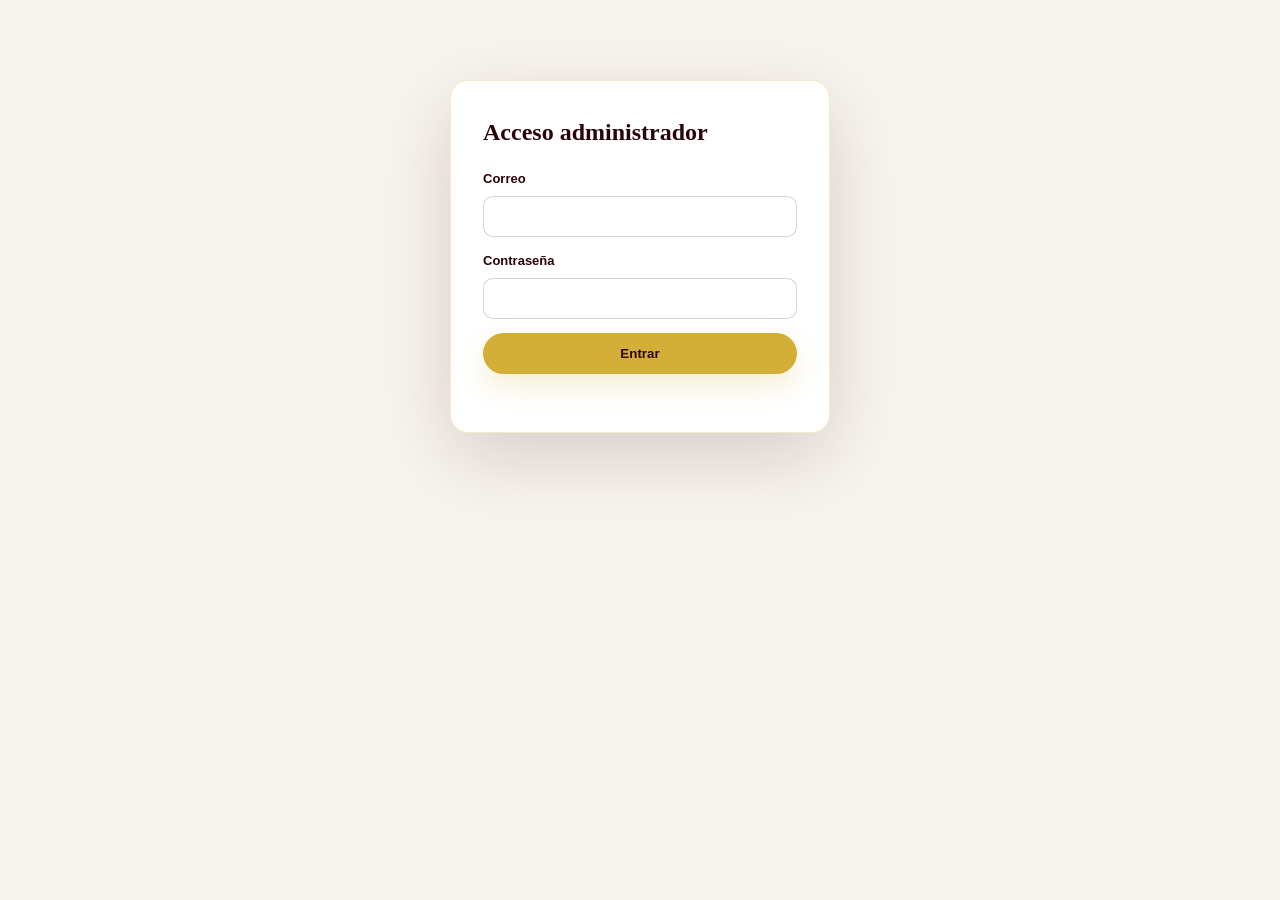
==== panel_dul_adm.html @ 6b735c9f "Initial commit" ====
<!DOCTYPE html>
<html lang="es">
<head>
<meta charset="UTF-8" />
<meta name="viewport" content="width=device-width, initial-scale=1.0" />
<title>Administración | DULCE</title>
<link rel="stylesheet" href="assets/css/styles.css" />
<link rel="stylesheet" href="assets/css/responsive.css" />
<style>
  body { background: var(--cream); }
  .admin-header {
    background: var(--wine);
    color: var(--cream);
    padding: 18px max(22px, calc((100vw - var(--max-width)) / 2));
    display: flex;
    justify-content: space-between;
    align-items: center;
  }
  .admin-header h1 { font-family: Georgia, serif; color: var(--gold); font-size: 22px; }
  .admin-wrap { max-width: var(--max-width); margin: 0 auto; padding: 32px 22px 80px; }
  .hidden { display: none !important; }

  /* Login */
  .login-box {
    max-width: 380px;
    margin: 80px auto;
    background: var(--white);
    border: 1px solid rgba(212,175,55,.25);
    border-radius: var(--radius-md);
    padding: 32px;
    box-shadow: var(--shadow);
  }
  .login-box h2 { font-family: Georgia, serif; color: var(--wine-dark); margin-bottom: 18px; }
  .field { margin-bottom: 14px; }
  .field label { display: block; font-size: 13px; font-weight: 700; color: var(--wine-dark); margin-bottom: 6px; }
  .field input, .field select, .field textarea {
    width: 100%;
    padding: 11px 13px;
    border: 1px solid rgba(42,3,9,.18);
    border-radius: 10px;
    font-family: inherit;
    font-size: 15px;
  }
  .field textarea { resize: vertical; min-height: 70px; }
  .error-msg { color: #B3261E; font-size: 13px; margin-top: 8px; min-height: 18px; }
  .btn-block { width: 100%; border: none; cursor: pointer; }

  /* Tabs */
  .admin-tabs { display: flex; gap: 10px; margin-bottom: 24px; }
  .admin-tab {
    padding: 10px 18px;
    border-radius: 999px;
    border: 1px solid rgba(90,11,24,.2);
    background: var(--white);
    cursor: pointer;
    font-weight: 700;
    color: var(--wine-dark);
  }
  .admin-tab.active { background: var(--wine); color: var(--gold); border-color: var(--wine); }

  /* Panels */
  .panel-card {
    background: var(--white);
    border: 1px solid rgba(212,175,55,.2);
    border-radius: var(--radius-md);
    padding: 22px;
    margin-bottom: 22px;
  }
  .panel-card h3 { font-family: Georgia, serif; color: var(--wine-dark); margin-bottom: 16px; }
  .form-grid { display: grid; grid-template-columns: 1fr 1fr; gap: 14px; }
  .form-grid .full { grid-column: 1 / -1; }

  table { width: 100%; border-collapse: collapse; }
  th, td { text-align: left; padding: 10px 8px; border-bottom: 1px solid rgba(42,3,9,.08); font-size: 14px; }
  th { color: var(--muted); text-transform: uppercase; font-size: 11px; letter-spacing: .08em; }
  td img { width: 44px; height: 44px; object-fit: cover; border-radius: 8px; }
  .badge { padding: 4px 10px; border-radius: 999px; font-size: 11px; font-weight: 800; }
  .badge.disponible { background: #E4F5E9; color: #1F7A3D; }
  .badge.agotado { background: #FBE7E6; color: #B3261E; }
  .row-actions { display: flex; gap: 8px; }
  .row-actions button {
    border: none;
    background: none;
    cursor: pointer;
    font-size: 13px;
    font-weight: 700;
    color: var(--wine-dark);
  }
  .row-actions button.danger { color: #B3261E; }

  .small-btn {
    padding: 9px 16px;
    border-radius: 999px;
    font-weight: 700;
    font-size: 14px;
    cursor: pointer;
    border: none;
  }
  .toast {
    position: fixed;
    bottom: 24px;
    right: 24px;
    background: var(--wine);
    color: var(--gold);
    padding: 14px 20px;
    border-radius: 12px;
    box-shadow: var(--shadow);
    font-weight: 700;
    z-index: 999;
    opacity: 0;
    transform: translateY(10px);
    transition: all .25s ease;
  }
  .toast.show { opacity: 1; transform: translateY(0); }
  .img-preview { width: 70px; height: 70px; object-fit: cover; border-radius: 10px; border: 1px solid rgba(42,3,9,.15); }
  .file-row { display: flex; gap: 12px; align-items: center; }
</style>
</head>
<body>

  <!-- ============ LOGIN ============ -->
  <div id="loginView" class="login-box">
    <h2>Acceso administrador</h2>
    <form id="loginForm">
      <div class="field">
        <label>Correo</label>
        <input type="email" id="loginEmail" required autocomplete="username" />
      </div>
      <div class="field">
        <label>Contraseña</label>
        <input type="password" id="loginPassword" required autocomplete="current-password" />
      </div>
      <button class="btn btn-primary btn-block" type="submit">Entrar</button>
      <p class="error-msg" id="loginError"></p>
    </form>
  </div>

  <!-- ============ PANEL ============ -->
  <div id="panelView" class="hidden">
    <div class="admin-header">
      <h1>DULCE · Administración</h1>
      <div style="display:flex; gap:14px; align-items:center;">
        <a class="btn btn-outline" href="index.html" style="color:var(--gold); padding:8px 14px;">Ver sitio</a>
        <button class="small-btn" id="logoutBtn" style="background:var(--gold); color:var(--wine-dark);">Cerrar sesión</button>
      </div>
    </div>

    <div class="admin-wrap">
      <div class="admin-tabs">
        <div class="admin-tab active" data-tab="products">Productos</div>
        <div class="admin-tab" data-tab="categories">Categorías</div>
      </div>

      <!-- ===== PRODUCTOS ===== -->
      <div id="tab-products">
        <div class="panel-card">
          <h3 id="productFormTitle">Agregar producto</h3>
          <form id="productForm">
            <input type="hidden" id="productId" />
            <div class="form-grid">
              <div class="field">
                <label>Nombre</label>
                <input type="text" id="productName" required />
              </div>
              <div class="field">
                <label>Categoría</label>
                <select id="productCategory" required></select>
              </div>
              <div class="field">
                <label>Precio (MXN)</label>
                <input type="number" id="productPrice" min="0" step="0.01" />
              </div>
              <div class="field">
                <label>Estatus</label>
                <select id="productStatus">
                  <option value="disponible">Disponible</option>
                  <option value="agotado">Agotado</option>
                </select>
              </div>
              <div class="field full">
                <label>Descripción</label>
                <textarea id="productDescription"></textarea>
              </div>
              <div class="field full">
                <label>Foto del producto</label>
                <div class="file-row">
                  <img id="productImgPreview" class="img-preview hidden" src="" alt="" />
                  <input type="file" id="productImageFile" accept="image/*" />
                </div>
                <input type="hidden" id="productImageUrl" />
              </div>
            </div>
            <div style="margin-top:16px; display:flex; gap:10px;">
              <button type="submit" class="small-btn" style="background:var(--gold); color:var(--wine-dark);">Guardar producto</button>
              <button type="button" id="cancelProductEdit" class="small-btn hidden" style="background:transparent; border:1px solid rgba(42,3,9,.2);">Cancelar edición</button>
            </div>
            <p class="error-msg" id="productError"></p>
          </form>
        </div>

        <div class="panel-card">
          <h3>Productos actuales</h3>
          <table>
            <thead>
              <tr><th>Foto</th><th>Nombre</th><th>Categoría</th><th>Precio</th><th>Estatus</th><th></th></tr>
            </thead>
            <tbody id="productsTableBody"></tbody>
          </table>
        </div>
      </div>

      <!-- ===== CATEGORÍAS ===== -->
      <div id="tab-categories" class="hidden">
        <div class="panel-card">
          <h3 id="categoryFormTitle">Agregar categoría</h3>
          <form id="categoryForm">
            <input type="hidden" id="categoryId" />
            <div class="form-grid">
              <div class="field">
                <label>Nombre</label>
                <input type="text" id="categoryName" required />
              </div>
              <div class="field">
                <label>Orden (menor número = primero)</label>
                <input type="number" id="categorySort" value="0" />
              </div>
            </div>
            <div style="margin-top:16px; display:flex; gap:10px;">
              <button type="submit" class="small-btn" style="background:var(--gold); color:var(--wine-dark);">Guardar categoría</button>
              <button type="button" id="cancelCategoryEdit" class="small-btn hidden" style="background:transparent; border:1px solid rgba(42,3,9,.2);">Cancelar edición</button>
            </div>
            <p class="error-msg" id="categoryError"></p>
          </form>
        </div>

        <div class="panel-card">
          <h3>Categorías actuales</h3>
          <table>
            <thead><tr><th>Nombre</th><th>Orden</th><th></th></tr></thead>
            <tbody id="categoriesTableBody"></tbody>
          </table>
        </div>
      </div>
    </div>
  </div>

  <div class="toast" id="toast"></div>

  <script src="https://cdn.jsdelivr.net/npm/@supabase/supabase-js@2/dist/umd/supabase.js"></script>
  <script src="assets/js/supabase-client.js"></script>
  <script src="assets/js/admin.js"></script>
</body>
</html>
---- assets/css/styles.css ----
:root {
  --wine: #2A0309;
  --wine-dark: #2A0309;
  --wine-soft: #2A0309;
  --gold: #D4AF37;
  --gold-soft: #DDBB66;
  --cream: #F8F4EE;
  --cream-dark: #EFE5D7;
  --text: #2A2A2A;
  --muted: #7C6E63;
  --white: #FFFFFF;
  --shadow: 0 24px 80px rgba(42, 3, 9, 0.16);
  --radius-lg: 28px;
  --radius-md: 18px;
  --max-width: 1180px;
}

* { box-sizing: border-box; margin: 0; padding: 0; }

html { scroll-behavior: smooth; }

body {
  font-family: "Montserrat", Arial, sans-serif;
  background: var(--cream);
  color: var(--text);
  line-height: 1.6;
}

img { max-width: 100%; display: block; }

a { color: inherit; text-decoration: none; }

.site-header {
  position: sticky;
  top: 0;
  z-index: 100;
  background: rgba(42, 3, 9, 0.96);
  backdrop-filter: blur(14px);
  border-bottom: 1px solid rgba(212, 175, 55, 0.18);
}

.navbar {
  max-width: var(--max-width);
  margin: 0 auto;
  padding: 7px 22px;
  display: flex;
  justify-content: space-between;
  align-items: center;
}

.brand {
  display: flex;
  align-items: center;
  gap: 10px;
  color: var(--gold);
  letter-spacing: 0.28em;
  font-family: Georgia, serif;
  font-size: 18px;
}

.brand img {
  width: 260px;
  height: 75px;
  object-fit: contain;
  object-position: left center;
}

.nav-menu {
  display: flex;
  align-items: center;
  gap: 24px;
  color: var(--cream);
  font-size: 14px;
}

.nav-menu a { opacity: 0.9; transition: color .2s ease, opacity .2s ease; }
.nav-menu a:hover { color: var(--gold); opacity: 1; }

.nav-cta {
  padding: 10px 16px;
  border: 1px solid var(--gold);
  border-radius: 999px;
  color: var(--gold) !important;
}

.nav-toggle {
  display: none;
  width: 42px;
  height: 42px;
  background: transparent;
  border: 1px solid rgba(212, 175, 55, 0.36);
  border-radius: 12px;
  cursor: pointer;
}

.nav-toggle span {
  display: block;
  width: 20px;
  height: 2px;
  background: var(--gold);
  margin: 5px auto;
}

.hero {
  min-height: calc(100vh - 76px);
  background: linear-gradient(115deg, #1c0207 0%, #3a0712 45%, #5c0f1d 100%);
  color: var(--cream);
  display: grid;
  grid-template-columns: minmax(0, 1.05fr) minmax(360px, 0.9fr);
  align-items: end;
  gap: 30px;
  padding: 0px 0 0 max(22px, calc((100vw - var(--max-width)) / 2));
  overflow: hidden;
  position: relative;
}

.hero-content {
  padding-bottom: 90px;
}

.hero-content h1 {
  font-family: Georgia, serif;
  font-size: clamp(42px, 7vw, 82px);
  line-height: 0.98;
  color: var(--gold);
  margin-bottom: 22px;
  max-width: 760px;
}

.hero-content p {
  max-width: 610px;
  color: rgba(248,244,238,0.88);
  font-size: 18px;
}

.eyebrow {
  text-transform: uppercase;
  letter-spacing: .28em;
  color: var(--gold-soft);
  font-size: 12px;
  font-weight: 700;
  margin-bottom: 12px;
}

.hero-actions {
  margin-top: 34px;
  display: flex;
  gap: 14px;
  flex-wrap: wrap;
}

.btn {
  display: inline-flex;
  align-items: center;
  justify-content: center;
  padding: 13px 22px;
  border-radius: 999px;
  font-weight: 700;
  transition: transform .2s ease, box-shadow .2s ease, background .2s ease;
}

.btn:hover { transform: translateY(-2px); }

.btn-primary {
  background: var(--gold);
  color: var(--wine-dark);
  box-shadow: 0 12px 28px rgba(212,175,55,.22);
}

.btn-outline {
  border: 1px solid rgba(212,175,55,.6);
  color: var(--gold);
}

.hero-card {
  height: calc(100vh - 76px);
  display: flex;
  align-items: flex-end;
  justify-content: center;
}

.hero-card img {
  width: 100%;
  height: 100%;
  object-fit: cover;
  object-position: top center;
  display: block;
}

.section {
  max-width: var(--max-width);
  margin: 0 auto;
  padding: 88px 22px;
}

.section-heading {
  text-align: center;
  max-width: 690px;
  margin: 0 auto 44px;
}

.section-heading h2,
.about-text h2,
.premium-content h2,
.contact-box h2 {
  font-family: Georgia, serif;
  color: var(--wine-dark);
  font-size: clamp(32px, 5vw, 52px);
  line-height: 1.08;
}

.section-heading p:not(.eyebrow),
.about-text p,
.premium-content p,
.contact-box p { color: var(--muted); margin-top: 12px; }

.category-grid {
  display: grid;
  grid-template-columns: repeat(4, 1fr);
  gap: 18px;
}

.category-card {
  position: relative;
  overflow: hidden;
  border-radius: var(--radius-md);
  min-height: 310px;
  box-shadow: var(--shadow);
  background: var(--wine);
}

.category-card img {
  width: 100%;
  height: 100%;
  min-height: 310px;
  object-fit: cover;
  transition: transform .35s ease;
}

.category-card:hover img { transform: scale(1.04); }

.category-card::after {
  content: "";
  position: absolute;
  inset: 0;
  background: linear-gradient(180deg, transparent 35%, rgba(42,3,9,.86));
}

.category-card div {
  position: absolute;
  left: 22px;
  right: 22px;
  bottom: 22px;
  z-index: 2;
  color: var(--cream);
}

.category-card h3 {
  font-family: Georgia, serif;
  font-size: 28px;
  color: var(--gold);
}

.category-card a { font-size: 14px; border-bottom: 1px solid var(--gold); }

.filters {
  display: flex;
  justify-content: center;
  gap: 10px;
  flex-wrap: wrap;
  margin-bottom: 30px;
}

.filter-btn {
  border: 1px solid rgba(90,11,24,.22);
  background: var(--white);
  color: var(--wine-dark);
  border-radius: 999px;
  padding: 10px 16px;
  cursor: pointer;
  font-weight: 700;
  transition: all .2s ease;
}

.filter-btn.active,
.filter-btn:hover {
  background: var(--wine);
  color: var(--gold);
  border-color: var(--wine);
}

.product-grid {
  display: grid;
  grid-template-columns: repeat(4, 1fr);
  gap: 22px;
}

.product-card {
  background: var(--white);
  border-radius: var(--radius-md);
  overflow: hidden;
  box-shadow: 0 18px 50px rgba(42, 3, 9, .10);
  border: 1px solid rgba(212,175,55,.2);
  transition: transform .25s ease, box-shadow .25s ease;
}

.product-card:hover {
  transform: translateY(-6px);
  box-shadow: 0 24px 65px rgba(42, 3, 9, .16);
}

.product-card img {
  width: 100%;
  height: 270px;
  object-fit: cover;
}

.product-info { padding: 18px; }

.product-info span {
  color: var(--gold-soft);
  text-transform: uppercase;
  letter-spacing: .18em;
  font-size: 11px;
  font-weight: 800;
}

.product-info h3 {
  font-family: Georgia, serif;
  color: var(--wine-dark);
  font-size: 22px;
  margin: 6px 0;
}

.product-info p {
  color: var(--wine);
  font-weight: 800;
}

.premium {
  max-width: none;
  min-height: 440px;
  background:
    linear-gradient(90deg, rgba(42,3,9,.96), rgba(42,3,9,.78)),
    url("../images/banners/coleccion-premium.jpg") center/cover;
  display: flex;
  align-items: center;
  padding: 90px max(22px, calc((100vw - var(--max-width)) / 2));
}

.premium-content {
  max-width: 560px;
  color: var(--cream);
}

.premium-content h2 { color: var(--gold); }
.premium-content p { color: rgba(248,244,238,.86); margin-bottom: 26px; }

.about {
  display: grid;
  grid-template-columns: .85fr 1.15fr;
  gap: 52px;
  align-items: center;
}

.about-logo {
  background: var(--wine);
  border-radius: var(--radius-lg);
  padding: 18px;
  box-shadow: var(--shadow);
}

.about-logo img { border-radius: 20px; }

.features {
  display: grid;
  grid-template-columns: repeat(3, 1fr);
  gap: 14px;
  margin-top: 28px;
}

.features div {
  background: var(--white);
  border: 1px solid rgba(212,175,55,.25);
  border-radius: 18px;
  padding: 18px;
}

.features strong {
  display: block;
  color: var(--gold);
  font-family: Georgia, serif;
  font-size: 28px;
}

.features span { color: var(--wine-dark); font-weight: 700; }

.instagram-grid {
  display: grid;
  grid-template-columns: repeat(6, 1fr);
  gap: 12px;
}

.instagram-grid img {
  aspect-ratio: 1/1;
  object-fit: cover;
  border-radius: 18px;
  border: 1px solid rgba(212,175,55,.22);
}

.contact-box {
  background: var(--wine);
  color: var(--cream);
  border-radius: var(--radius-lg);
  padding: 54px;
  text-align: center;
  box-shadow: var(--shadow);
}

.contact-box h2 { color: var(--gold); }
.contact-box p { color: rgba(248,244,238,.86); margin-bottom: 28px; }

.whatsapp-float {
  position: fixed;
  right: 22px;
  bottom: 22px;
  z-index: 90;
  width: 58px;
  height: 58px;
  border-radius: 999px;
  background: var(--gold);
  color: var(--wine-dark);
  display: grid;
  place-items: center;
  
  box-shadow: 0 16px 36px rgba(42,3,9,.22);
}

.site-footer {
  background: var(--wine);
  color: var(--cream);
  padding: 34px max(22px, calc((100vw - var(--max-width)) / 2));
  display: flex;
  justify-content: space-between;
  gap: 22px;
  align-items: center;
}

.site-footer h3 {
  font-family: Georgia, serif;
  color: var(--gold);
  letter-spacing: .25em;
}

.site-footer p { color: rgba(248,244,238,.72); }

.footer-links {
  display: flex;
  gap: 18px;
  flex-wrap: wrap;
  color: rgba(248,244,238,.78);
}

.whatsapp-float svg {
  width: 31px;
  height: 31px;
  fill: var(--wine-dark);
}

.hero-card img,
.about-logo img {
  object-fit: cover;
}

/* Ajustes DULCE v2 */
.hero-content h1 {
  max-width: 760px;
}

.site-footer p {
  max-width: 420px;
}
---- assets/css/responsive.css ----
@media (max-width: 980px) {
  .hero {
    grid-template-columns: 1fr;
    padding: 54px 22px 0 22px;
  }

  .hero-content {
    padding-bottom: 24px;
  }

  .hero-card {
    height: 380px;
    max-width: 100%;
    margin: 0;
  }

  .category-grid,
  .product-grid {
    grid-template-columns: repeat(2, 1fr);
  }

  .about {
    grid-template-columns: 1fr;
  }

  .instagram-grid {
    grid-template-columns: repeat(3, 1fr);
  }
}

@media (max-width: 760px) {
  .nav-toggle { display: block; }

  .nav-menu {
    position: absolute;
    top: 76px;
    left: 16px;
    right: 16px;
    background: var(--wine-dark);
    border: 1px solid rgba(212,175,55,.24);
    border-radius: 18px;
    padding: 18px;
    display: none;
    flex-direction: column;
    align-items: stretch;
  }

  .nav-menu.active { display: flex; }

  .nav-menu a {
    padding: 10px 0;
  }

  .hero {
    min-height: auto;
    padding-bottom: 0;
  }

  .hero-actions {
    flex-direction: column;
  }

  .btn {
    width: 100%;
  }

  .section {
    padding: 64px 18px;
  }

  .category-grid,
  .product-grid {
    grid-template-columns: 1fr;
  }

  .product-card img {
    height: 330px;
  }

  .features {
    grid-template-columns: 1fr;
  }

  .instagram-grid {
    grid-template-columns: repeat(2, 1fr);
  }

  .contact-box {
    padding: 36px 20px;
  }

  .site-footer {
    flex-direction: column;
    text-align: center;
  }
}

@media (max-width: 420px) {
  .brand span { display: none; }

  .hero-content h1 {
    font-size: 42px;
  }

  .product-card img {
    height: 280px;
  }
}
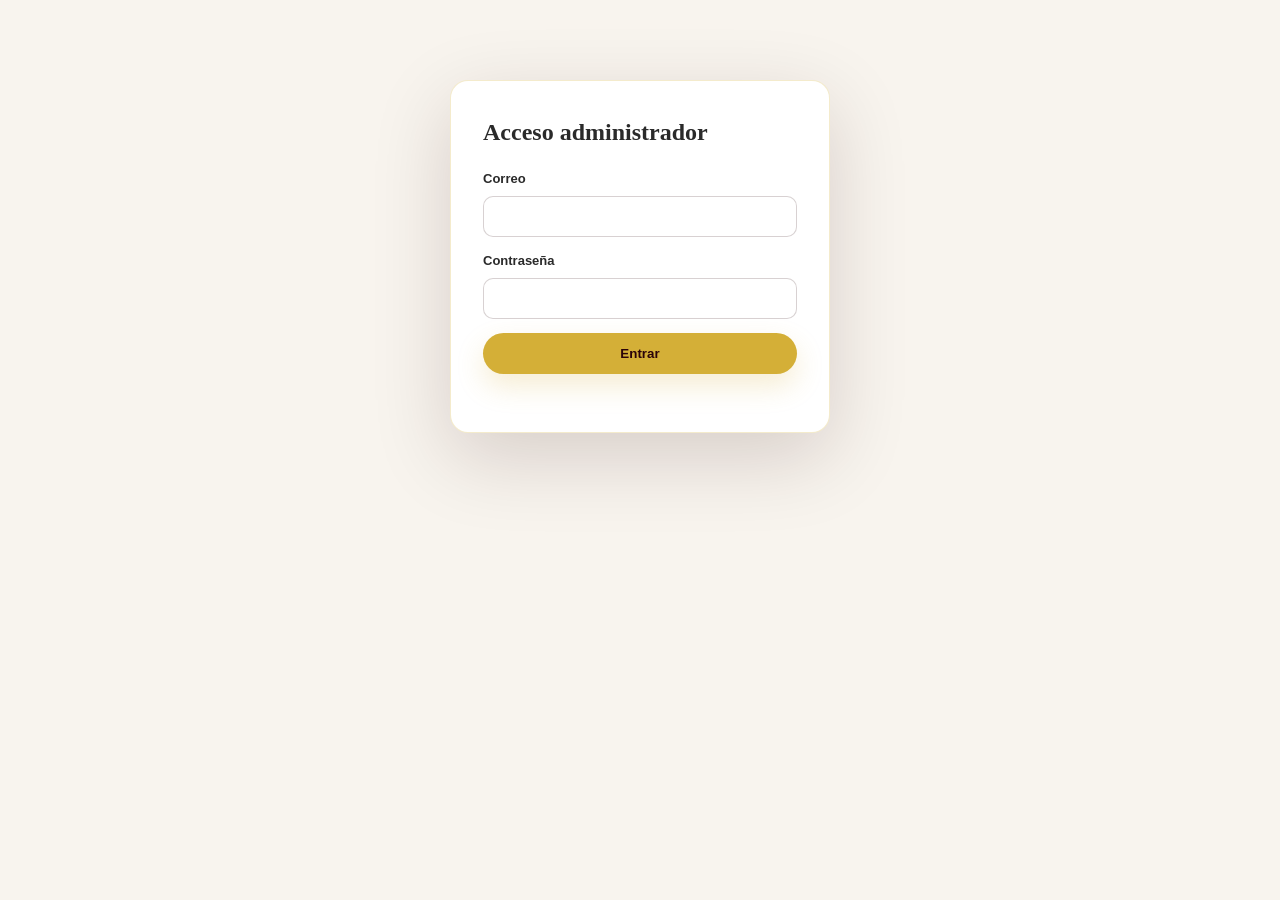
==== commit ac64c1b5: "remplace html" ====
--- a/panel_dul_adm.html
+++ b/panel_dul_adm.html
@@ -6,115 +6,7 @@
 <title>Administración | DULCE</title>
 <link rel="stylesheet" href="assets/css/styles.css" />
 <link rel="stylesheet" href="assets/css/responsive.css" />
-<style>
-  body { background: var(--cream); }
-  .admin-header {
-    background: var(--wine);
-    color: var(--cream);
-    padding: 18px max(22px, calc((100vw - var(--max-width)) / 2));
-    display: flex;
-    justify-content: space-between;
-    align-items: center;
-  }
-  .admin-header h1 { font-family: Georgia, serif; color: var(--gold); font-size: 22px; }
-  .admin-wrap { max-width: var(--max-width); margin: 0 auto; padding: 32px 22px 80px; }
-  .hidden { display: none !important; }
-
-  /* Login */
-  .login-box {
-    max-width: 380px;
-    margin: 80px auto;
-    background: var(--white);
-    border: 1px solid rgba(212,175,55,.25);
-    border-radius: var(--radius-md);
-    padding: 32px;
-    box-shadow: var(--shadow);
-  }
-  .login-box h2 { font-family: Georgia, serif; color: var(--wine-dark); margin-bottom: 18px; }
-  .field { margin-bottom: 14px; }
-  .field label { display: block; font-size: 13px; font-weight: 700; color: var(--wine-dark); margin-bottom: 6px; }
-  .field input, .field select, .field textarea {
-    width: 100%;
-    padding: 11px 13px;
-    border: 1px solid rgba(42,3,9,.18);
-    border-radius: 10px;
-    font-family: inherit;
-    font-size: 15px;
-  }
-  .field textarea { resize: vertical; min-height: 70px; }
-  .error-msg { color: #B3261E; font-size: 13px; margin-top: 8px; min-height: 18px; }
-  .btn-block { width: 100%; border: none; cursor: pointer; }
-
-  /* Tabs */
-  .admin-tabs { display: flex; gap: 10px; margin-bottom: 24px; }
-  .admin-tab {
-    padding: 10px 18px;
-    border-radius: 999px;
-    border: 1px solid rgba(90,11,24,.2);
-    background: var(--white);
-    cursor: pointer;
-    font-weight: 700;
-    color: var(--wine-dark);
-  }
-  .admin-tab.active { background: var(--wine); color: var(--gold); border-color: var(--wine); }
-
-  /* Panels */
-  .panel-card {
-    background: var(--white);
-    border: 1px solid rgba(212,175,55,.2);
-    border-radius: var(--radius-md);
-    padding: 22px;
-    margin-bottom: 22px;
-  }
-  .panel-card h3 { font-family: Georgia, serif; color: var(--wine-dark); margin-bottom: 16px; }
-  .form-grid { display: grid; grid-template-columns: 1fr 1fr; gap: 14px; }
-  .form-grid .full { grid-column: 1 / -1; }
-
-  table { width: 100%; border-collapse: collapse; }
-  th, td { text-align: left; padding: 10px 8px; border-bottom: 1px solid rgba(42,3,9,.08); font-size: 14px; }
-  th { color: var(--muted); text-transform: uppercase; font-size: 11px; letter-spacing: .08em; }
-  td img { width: 44px; height: 44px; object-fit: cover; border-radius: 8px; }
-  .badge { padding: 4px 10px; border-radius: 999px; font-size: 11px; font-weight: 800; }
-  .badge.disponible { background: #E4F5E9; color: #1F7A3D; }
-  .badge.agotado { background: #FBE7E6; color: #B3261E; }
-  .row-actions { display: flex; gap: 8px; }
-  .row-actions button {
-    border: none;
-    background: none;
-    cursor: pointer;
-    font-size: 13px;
-    font-weight: 700;
-    color: var(--wine-dark);
-  }
-  .row-actions button.danger { color: #B3261E; }
-
-  .small-btn {
-    padding: 9px 16px;
-    border-radius: 999px;
-    font-weight: 700;
-    font-size: 14px;
-    cursor: pointer;
-    border: none;
-  }
-  .toast {
-    position: fixed;
-    bottom: 24px;
-    right: 24px;
-    background: var(--wine);
-    color: var(--gold);
-    padding: 14px 20px;
-    border-radius: 12px;
-    box-shadow: var(--shadow);
-    font-weight: 700;
-    z-index: 999;
-    opacity: 0;
-    transform: translateY(10px);
-    transition: all .25s ease;
-  }
-  .toast.show { opacity: 1; transform: translateY(0); }
-  .img-preview { width: 70px; height: 70px; object-fit: cover; border-radius: 10px; border: 1px solid rgba(42,3,9,.15); }
-  .file-row { display: flex; gap: 12px; align-items: center; }
-</style>
+<link rel="stylesheet" href="assets/css/admin.css" />
 </head>
 <body>
 
@@ -139,9 +31,9 @@
   <div id="panelView" class="hidden">
     <div class="admin-header">
       <h1>DULCE · Administración</h1>
-      <div style="display:flex; gap:14px; align-items:center;">
-        <a class="btn btn-outline" href="index.html" style="color:var(--gold); padding:8px 14px;">Ver sitio</a>
-        <button class="small-btn" id="logoutBtn" style="background:var(--gold); color:var(--wine-dark);">Cerrar sesión</button>
+      <div class="admin-header-actions">
+        <a class="btn btn-outline admin-site-link" href="index.html">Ver sitio</a>
+        <button class="small-btn btn-gold" id="logoutBtn">Cerrar sesión</button>
       </div>
     </div>
 
@@ -149,6 +41,7 @@
       <div class="admin-tabs">
         <div class="admin-tab active" data-tab="products">Productos</div>
         <div class="admin-tab" data-tab="categories">Categorías</div>
+        <div class="admin-tab" data-tab="settings">Configuración</div>
       </div>
 
       <!-- ===== PRODUCTOS ===== -->
@@ -186,13 +79,29 @@
                 <div class="file-row">
                   <img id="productImgPreview" class="img-preview hidden" src="" alt="" />
                   <input type="file" id="productImageFile" accept="image/*" />
+                  <button type="button" id="clearProductImage" class="small-btn danger hidden">Quitar foto</button>
                 </div>
                 <input type="hidden" id="productImageUrl" />
               </div>
-            </div>
-            <div style="margin-top:16px; display:flex; gap:10px;">
-              <button type="submit" class="small-btn" style="background:var(--gold); color:var(--wine-dark);">Guardar producto</button>
-              <button type="button" id="cancelProductEdit" class="small-btn hidden" style="background:transparent; border:1px solid rgba(42,3,9,.2);">Cancelar edición</button>
+              <div class="field full">
+                <div class="variants-box">
+                  <div class="variants-header">
+                    <div>
+                      <h4>Variaciones de color</h4>
+                      <p>Agrega tonos del mismo modelo. Cada variación puede tener su propia foto, precio, stock y estatus.</p>
+                    </div>
+                    <button type="button" id="addCustomVariant" class="small-btn btn-wine-gold">+ Personalizado</button>
+                  </div>
+                  <div id="colorPresetButtons" class="color-presets"></div>
+                  <div id="variantList" class="variant-list">
+                    <p class="variant-empty">Sin variaciones. Usa los tonos rápidos o el botón personalizado.</p>
+                  </div>
+                </div>
+              </div>
+            </div>
+            <div class="form-actions">
+              <button type="submit" class="small-btn btn-gold">Guardar producto</button>
+              <button type="button" id="cancelProductEdit" class="small-btn btn-soft-outline hidden">Cancelar edición</button>
             </div>
             <p class="error-msg" id="productError"></p>
           </form>
@@ -200,9 +109,88 @@
 
         <div class="panel-card">
           <h3>Productos actuales</h3>
+
+          <div class="admin-toolbar compact-toolbar">
+            <input type="search" id="productSearchInput" placeholder="Buscar producto, descripción, categoría o estatus..." />
+
+            <details class="toolbar-menu">
+              <summary>☰ Filtros</summary>
+              <div class="toolbar-dropdown">
+                <label>Categoría</label>
+                <select id="productCategoryFilter">
+                  <option value="all">Todas las categorías</option>
+                </select>
+                <label>Estatus</label>
+                <select id="productStatusFilter">
+                  <option value="all">Todos los estatus</option>
+                  <option value="disponible">Disponible</option>
+                  <option value="agotado">Agotado</option>
+                </select>
+                <label>Variantes</label>
+                <select id="productVariantsFilter">
+                  <option value="all">Con o sin variantes</option>
+                  <option value="with">Con variantes</option>
+                  <option value="without">Sin variantes</option>
+                </select>
+              </div>
+            </details>
+
+            <details class="toolbar-menu">
+              <summary>⇅ Orden</summary>
+              <div class="toolbar-dropdown">
+                <label>Ordenar por</label>
+                <select id="productSortSelect">
+                  <option value="sort_asc">Orden manual</option>
+                  <option value="name_asc">Nombre A-Z</option>
+                  <option value="name_desc">Nombre Z-A</option>
+                  <option value="price_asc">Precio menor a mayor</option>
+                  <option value="price_desc">Precio mayor a menor</option>
+                  <option value="category">Categoría</option>
+                  <option value="status">Estatus</option>
+                </select>
+              </div>
+            </details>
+
+            <details class="toolbar-menu">
+              <summary>▦ Agrupar</summary>
+              <div class="toolbar-dropdown">
+                <label>Agrupación</label>
+                <select id="productGroupSelect">
+                  <option value="none">Sin agrupación</option>
+                  <option value="category">Agrupar por categoría</option>
+                  <option value="status">Agrupar por estatus</option>
+                  <option value="variants">Agrupar por variantes</option>
+                </select>
+              </div>
+            </details>
+
+            <button type="button" id="clearProductFilters" class="small-btn toolbar-clear">Limpiar</button>
+          </div>
+
+          <div id="bulkToolbar" class="bulk-toolbar hidden">
+            <span id="selectedProductCount" class="selection-count">Sin selección</span>
+            <details class="toolbar-menu bulk-menu">
+              <summary>⚙ Acciones masivas</summary>
+              <div class="toolbar-dropdown bulk-actions">
+                <button type="button" id="bulkMarkAvailable" class="small-btn btn-success-soft">Marcar disponible</button>
+                <button type="button" id="bulkMarkSoldOut" class="small-btn btn-danger-soft">Marcar agotado</button>
+                <button type="button" id="bulkDeleteProducts" class="small-btn danger">Eliminar selección</button>
+              </div>
+            </details>
+          </div>
+
           <table>
             <thead>
-              <tr><th>Foto</th><th>Nombre</th><th>Categoría</th><th>Precio</th><th>Estatus</th><th></th></tr>
+              <tr>
+                <th><input type="checkbox" id="productSelectAll" /></th>
+                <th>Foto</th>
+                <th>Nombre</th>
+                <th>Categoría</th>
+                <th>Precio</th>
+                <th>Estatus</th>
+                <th>Variantes</th>
+                <th></th>
+              </tr>
             </thead>
             <tbody id="productsTableBody"></tbody>
           </table>
@@ -224,10 +212,18 @@
                 <label>Orden (menor número = primero)</label>
                 <input type="number" id="categorySort" value="0" />
               </div>
-            </div>
-            <div style="margin-top:16px; display:flex; gap:10px;">
-              <button type="submit" class="small-btn" style="background:var(--gold); color:var(--wine-dark);">Guardar categoría</button>
-              <button type="button" id="cancelCategoryEdit" class="small-btn hidden" style="background:transparent; border:1px solid rgba(42,3,9,.2);">Cancelar edición</button>
+              <div class="field full">
+                <label>Foto de la categoría</label>
+                <div class="file-row">
+                  <img id="categoryImgPreview" class="img-preview hidden" src="" alt="" />
+                  <input type="file" id="categoryImageFile" accept="image/*" />
+                </div>
+                <input type="hidden" id="categoryImageUrl" />
+              </div>
+            </div>
+            <div class="form-actions">
+              <button type="submit" class="small-btn btn-gold">Guardar categoría</button>
+              <button type="button" id="cancelCategoryEdit" class="small-btn btn-soft-outline hidden">Cancelar edición</button>
             </div>
             <p class="error-msg" id="categoryError"></p>
           </form>
@@ -241,6 +237,29 @@
           </table>
         </div>
       </div>
+
+      <!-- ===== CONFIGURACIÓN ===== -->
+      <div id="tab-settings" class="hidden">
+        <div class="panel-card">
+          <h3>WhatsApp</h3>
+          <form id="settingsForm">
+            <div class="form-grid">
+              <div class="field">
+                <label>Número de WhatsApp (con código de país, sin + ni espacios. Ej: 521234567890)</label>
+                <input type="text" id="whatsappNumber" required />
+              </div>
+              <div class="field full">
+                <label>Mensaje predeterminado</label>
+                <textarea id="whatsappMessage"></textarea>
+              </div>
+            </div>
+            <div class="form-actions single">
+              <button type="submit" class="small-btn btn-gold">Guardar configuración</button>
+            </div>
+            <p class="error-msg" id="settingsError"></p>
+          </form>
+        </div>
+      </div>
     </div>
   </div>
 
--- a/assets/css/styles.css
+++ b/assets/css/styles.css
@@ -1,7 +1,16 @@
+/* =========================================================
+   DULCE | styles.css
+   Versión pulida: Header + Hero editorial + diseño base
+   Nota:
+   - Responsive se mantiene en responsive.css
+   - Animaciones se mantienen en animations.css
+========================================================= */
+
+/* =========================
+   1. VARIABLES GENERALES
+========================= */
 :root {
   --wine: #2A0309;
-  --wine-dark: #2A0309;
-  --wine-soft: #2A0309;
   --gold: #D4AF37;
   --gold-soft: #DDBB66;
   --cream: #F8F4EE;
@@ -9,15 +18,26 @@
   --text: #2A2A2A;
   --muted: #7C6E63;
   --white: #FFFFFF;
+
   --shadow: 0 24px 80px rgba(42, 3, 9, 0.16);
+  --shadow-hero: 0 36px 90px rgba(0, 0, 0, 0.32);
   --radius-lg: 28px;
   --radius-md: 18px;
   --max-width: 1180px;
 }
 
-* { box-sizing: border-box; margin: 0; padding: 0; }
-
-html { scroll-behavior: smooth; }
+/* =========================
+   2. RESET BASE
+========================= */
+* {
+  box-sizing: border-box;
+  margin: 0;
+  padding: 0;
+}
+
+html {
+  scroll-behavior: smooth;
+}
 
 body {
   font-family: "Montserrat", Arial, sans-serif;
@@ -26,10 +46,19 @@
   line-height: 1.6;
 }
 
-img { max-width: 100%; display: block; }
-
-a { color: inherit; text-decoration: none; }
-
+img {
+  max-width: 100%;
+  display: block;
+}
+
+a {
+  color: inherit;
+  text-decoration: none;
+}
+
+/* =========================
+   3. HEADER / NAVBAR
+========================= */
 .site-header {
   position: sticky;
   top: 0;
@@ -40,9 +69,10 @@
 }
 
 .navbar {
-  max-width: var(--max-width);
+  width: 100%;
+  max-width: none;
   margin: 0 auto;
-  padding: 7px 22px;
+  padding: 10px 48px;
   display: flex;
   justify-content: space-between;
   align-items: center;
@@ -51,16 +81,15 @@
 .brand {
   display: flex;
   align-items: center;
-  gap: 10px;
-  color: var(--gold);
-  letter-spacing: 0.28em;
-  font-family: Georgia, serif;
-  font-size: 18px;
+  color: var(--gold);
+  font-family: Georgia, serif;
+  letter-spacing: 0;
+  flex: 0 0 auto;
 }
 
 .brand img {
-  width: 260px;
-  height: 75px;
+  width: 285px;
+  height: 78px;
   object-fit: contain;
   object-position: left center;
 }
@@ -68,16 +97,23 @@
 .nav-menu {
   display: flex;
   align-items: center;
-  gap: 24px;
+  gap: 26px;
   color: var(--cream);
   font-size: 14px;
 }
 
-.nav-menu a { opacity: 0.9; transition: color .2s ease, opacity .2s ease; }
-.nav-menu a:hover { color: var(--gold); opacity: 1; }
+.nav-menu a {
+  opacity: 0.9;
+  transition: color 0.2s ease, opacity 0.2s ease;
+}
+
+.nav-menu a:hover {
+  color: var(--gold);
+  opacity: 1;
+}
 
 .nav-cta {
-  padding: 10px 16px;
+  padding: 10px 18px;
   border: 1px solid var(--gold);
   border-radius: 999px;
   color: var(--gold) !important;
@@ -101,45 +137,47 @@
   margin: 5px auto;
 }
 
+/* =========================
+   4. HERO EDITORIAL
+========================= */
 .hero {
-  min-height: calc(100vh - 76px);
-  background: linear-gradient(115deg, #1c0207 0%, #3a0712 45%, #5c0f1d 100%);
+  min-height: calc(100vh - 98px);
+  background:
+    radial-gradient(circle at 18% 35%, rgba(92, 15, 29, 0.42), transparent 34%),
+    linear-gradient(115deg, #2A0309 0%, #2A0309 50%, #360712 100%);
   color: var(--cream);
   display: grid;
-  grid-template-columns: minmax(0, 1.05fr) minmax(360px, 0.9fr);
-  align-items: end;
-  gap: 30px;
-  padding: 0px 0 0 max(22px, calc((100vw - var(--max-width)) / 2));
+  grid-template-columns: 55% 45%;
+  align-items: stretch;
+  gap: 0;
+  padding: 0 0 0 48px;
   overflow: hidden;
   position: relative;
 }
 
 .hero-content {
-  padding-bottom: 90px;
+  max-width: 650px;
+  align-self: center;
+  justify-self: start;
+  transform: translateX(42px) translateY(-26px);
+  position: relative;
+  z-index: 2;
 }
 
 .hero-content h1 {
   font-family: Georgia, serif;
-  font-size: clamp(42px, 7vw, 82px);
-  line-height: 0.98;
-  color: var(--gold);
-  margin-bottom: 22px;
-  max-width: 760px;
+  font-size: clamp(48px, 6.4vw, 88px);
+  line-height: 0.96;
+  color: var(--gold);
+  margin-bottom: 24px;
+  max-width: 640px;
+  letter-spacing: -0.03em;
 }
 
 .hero-content p {
   max-width: 610px;
-  color: rgba(248,244,238,0.88);
+  color: rgba(248, 244, 238, 0.88);
   font-size: 18px;
-}
-
-.eyebrow {
-  text-transform: uppercase;
-  letter-spacing: .28em;
-  color: var(--gold-soft);
-  font-size: 12px;
-  font-weight: 700;
-  margin-bottom: 12px;
 }
 
 .hero-actions {
@@ -149,6 +187,76 @@
   flex-wrap: wrap;
 }
 
+.hero-card{
+    height: calc(100vh - 98px);
+    min-height: 620px;
+
+    display:block;
+    overflow:hidden;
+    position:relative;
+}
+
+/* ==========================================
+   Transición curva entre Hero e Imagen
+========================================== */
+
+.hero-card::before{
+
+    content:"";
+
+    position:absolute;
+
+    top:-5%;
+    left:-110px;
+
+    width:280px;
+    height:110%;
+
+    z-index:2;
+
+    pointer-events:none;
+
+    border-radius:0 100% 100% 0;
+
+    background:
+        radial-gradient(
+            ellipse at left center,
+
+            rgba(42,3,9,1) 0%,
+
+            rgba(42,3,9,.98) 25%,
+
+            rgba(42,3,9,.90) 45%,
+
+            rgba(42,3,9,.65) 62%,
+
+            rgba(42,3,9,.28) 78%,
+
+            rgba(42,3,9,0) 100%
+        );
+
+}
+
+.hero-card img{
+
+    width:100%;
+    height:100%;
+
+    object-fit:cover;
+    object-position:center 58%;
+
+    display:block;
+
+}
+
+.hero-card img {
+  position: relative;
+  z-index: 0;
+}
+
+/* =========================
+   5. BOTONES
+========================= */
 .btn {
   display: inline-flex;
   align-items: center;
@@ -156,37 +264,27 @@
   padding: 13px 22px;
   border-radius: 999px;
   font-weight: 700;
-  transition: transform .2s ease, box-shadow .2s ease, background .2s ease;
-}
-
-.btn:hover { transform: translateY(-2px); }
+  transition: transform 0.2s ease, box-shadow 0.2s ease, background 0.2s ease;
+}
+
+.btn:hover {
+  transform: translateY(-2px);
+}
 
 .btn-primary {
   background: var(--gold);
-  color: var(--wine-dark);
-  box-shadow: 0 12px 28px rgba(212,175,55,.22);
+  color: var(--wine);
+  box-shadow: 0 12px 28px rgba(212, 175, 55, 0.22);
 }
 
 .btn-outline {
-  border: 1px solid rgba(212,175,55,.6);
-  color: var(--gold);
-}
-
-.hero-card {
-  height: calc(100vh - 76px);
-  display: flex;
-  align-items: flex-end;
-  justify-content: center;
-}
-
-.hero-card img {
-  width: 100%;
-  height: 100%;
-  object-fit: cover;
-  object-position: top center;
-  display: block;
-}
-
+  border: 1px solid rgba(212, 175, 55, 0.6);
+  color: var(--gold);
+}
+
+/* =========================
+   6. SECCIONES GENERALES
+========================= */
 .section {
   max-width: var(--max-width);
   margin: 0 auto;
@@ -201,19 +299,32 @@
 
 .section-heading h2,
 .about-text h2,
-.premium-content h2,
 .contact-box h2 {
   font-family: Georgia, serif;
-  color: var(--wine-dark);
+  color: var(--wine);
   font-size: clamp(32px, 5vw, 52px);
   line-height: 1.08;
 }
 
 .section-heading p:not(.eyebrow),
 .about-text p,
-.premium-content p,
-.contact-box p { color: var(--muted); margin-top: 12px; }
-
+.contact-box p {
+  color: var(--muted);
+  margin-top: 12px;
+}
+
+.eyebrow {
+  text-transform: uppercase;
+  letter-spacing: 0.28em;
+  color: var(--gold-soft);
+  font-size: 12px;
+  font-weight: 700;
+  margin-bottom: 12px;
+}
+
+/* =========================
+   7. CATEGORÍAS
+========================= */
 .category-grid {
   display: grid;
   grid-template-columns: repeat(4, 1fr);
@@ -234,16 +345,18 @@
   height: 100%;
   min-height: 310px;
   object-fit: cover;
-  transition: transform .35s ease;
-}
-
-.category-card:hover img { transform: scale(1.04); }
+  transition: transform 0.35s ease;
+}
+
+.category-card:hover img {
+  transform: scale(1.04);
+}
 
 .category-card::after {
   content: "";
   position: absolute;
   inset: 0;
-  background: linear-gradient(180deg, transparent 35%, rgba(42,3,9,.86));
+  background: linear-gradient(180deg, transparent 35%, rgba(42, 3, 9, 0.86));
 }
 
 .category-card div {
@@ -261,8 +374,14 @@
   color: var(--gold);
 }
 
-.category-card a { font-size: 14px; border-bottom: 1px solid var(--gold); }
-
+.category-card a {
+  font-size: 14px;
+  border-bottom: 1px solid var(--gold);
+}
+
+/* =========================
+   8. CATÁLOGO / PRODUCTOS
+========================= */
 .filters {
   display: flex;
   justify-content: center;
@@ -272,14 +391,14 @@
 }
 
 .filter-btn {
-  border: 1px solid rgba(90,11,24,.22);
+  border: 1px solid rgba(42, 3, 9, 0.22);
   background: var(--white);
-  color: var(--wine-dark);
+  color: var(--wine);
   border-radius: 999px;
   padding: 10px 16px;
   cursor: pointer;
   font-weight: 700;
-  transition: all .2s ease;
+  transition: all 0.2s ease;
 }
 
 .filter-btn.active,
@@ -299,14 +418,14 @@
   background: var(--white);
   border-radius: var(--radius-md);
   overflow: hidden;
-  box-shadow: 0 18px 50px rgba(42, 3, 9, .10);
-  border: 1px solid rgba(212,175,55,.2);
-  transition: transform .25s ease, box-shadow .25s ease;
+  box-shadow: 0 18px 50px rgba(42, 3, 9, 0.10);
+  border: 1px solid rgba(212, 175, 55, 0.2);
+  transition: transform 0.25s ease, box-shadow 0.25s ease;
 }
 
 .product-card:hover {
   transform: translateY(-6px);
-  box-shadow: 0 24px 65px rgba(42, 3, 9, .16);
+  box-shadow: 0 24px 65px rgba(42, 3, 9, 0.16);
 }
 
 .product-card img {
@@ -315,19 +434,21 @@
   object-fit: cover;
 }
 
-.product-info { padding: 18px; }
+.product-info {
+  padding: 18px;
+}
 
 .product-info span {
   color: var(--gold-soft);
   text-transform: uppercase;
-  letter-spacing: .18em;
+  letter-spacing: 0.18em;
   font-size: 11px;
   font-weight: 800;
 }
 
 .product-info h3 {
   font-family: Georgia, serif;
-  color: var(--wine-dark);
+  color: var(--wine);
   font-size: 22px;
   margin: 6px 0;
 }
@@ -337,28 +458,12 @@
   font-weight: 800;
 }
 
-.premium {
-  max-width: none;
-  min-height: 440px;
-  background:
-    linear-gradient(90deg, rgba(42,3,9,.96), rgba(42,3,9,.78)),
-    url("../images/banners/coleccion-premium.jpg") center/cover;
-  display: flex;
-  align-items: center;
-  padding: 90px max(22px, calc((100vw - var(--max-width)) / 2));
-}
-
-.premium-content {
-  max-width: 560px;
-  color: var(--cream);
-}
-
-.premium-content h2 { color: var(--gold); }
-.premium-content p { color: rgba(248,244,238,.86); margin-bottom: 26px; }
-
+/* =========================
+   9. NOSOTROS
+========================= */
 .about {
   display: grid;
-  grid-template-columns: .85fr 1.15fr;
+  grid-template-columns: 0.85fr 1.15fr;
   gap: 52px;
   align-items: center;
 }
@@ -370,7 +475,10 @@
   box-shadow: var(--shadow);
 }
 
-.about-logo img { border-radius: 20px; }
+.about-logo img {
+  border-radius: 20px;
+  object-fit: cover;
+}
 
 .features {
   display: grid;
@@ -381,7 +489,7 @@
 
 .features div {
   background: var(--white);
-  border: 1px solid rgba(212,175,55,.25);
+  border: 1px solid rgba(212, 175, 55, 0.25);
   border-radius: 18px;
   padding: 18px;
 }
@@ -393,21 +501,14 @@
   font-size: 28px;
 }
 
-.features span { color: var(--wine-dark); font-weight: 700; }
-
-.instagram-grid {
-  display: grid;
-  grid-template-columns: repeat(6, 1fr);
-  gap: 12px;
-}
-
-.instagram-grid img {
-  aspect-ratio: 1/1;
-  object-fit: cover;
-  border-radius: 18px;
-  border: 1px solid rgba(212,175,55,.22);
-}
-
+.features span {
+  color: var(--wine);
+  font-weight: 700;
+}
+
+/* =========================
+   10. CONTACTO
+========================= */
 .contact-box {
   background: var(--wine);
   color: var(--cream);
@@ -417,9 +518,18 @@
   box-shadow: var(--shadow);
 }
 
-.contact-box h2 { color: var(--gold); }
-.contact-box p { color: rgba(248,244,238,.86); margin-bottom: 28px; }
-
+.contact-box h2 {
+  color: var(--gold);
+}
+
+.contact-box p {
+  color: rgba(248, 244, 238, 0.86);
+  margin-bottom: 28px;
+}
+
+/* =========================
+   11. WHATSAPP FLOTANTE
+========================= */
 .whatsapp-float {
   position: fixed;
   right: 22px;
@@ -429,13 +539,21 @@
   height: 58px;
   border-radius: 999px;
   background: var(--gold);
-  color: var(--wine-dark);
+  color: var(--wine);
   display: grid;
   place-items: center;
-  
-  box-shadow: 0 16px 36px rgba(42,3,9,.22);
-}
-
+  box-shadow: 0 16px 36px rgba(42, 3, 9, 0.22);
+}
+
+.whatsapp-float svg {
+  width: 31px;
+  height: 31px;
+  fill: var(--wine);
+}
+
+/* =========================
+   12. FOOTER
+========================= */
 .site-footer {
   background: var(--wine);
   color: var(--cream);
@@ -449,34 +567,22 @@
 .site-footer h3 {
   font-family: Georgia, serif;
   color: var(--gold);
-  letter-spacing: .25em;
-}
-
-.site-footer p { color: rgba(248,244,238,.72); }
+  letter-spacing: 0.25em;
+}
+
+.site-footer p {
+  color: rgba(248, 244, 238, 0.72);
+  max-width: 420px;
+}
 
 .footer-links {
   display: flex;
   gap: 18px;
   flex-wrap: wrap;
-  color: rgba(248,244,238,.78);
-}
-
-.whatsapp-float svg {
-  width: 31px;
-  height: 31px;
-  fill: var(--wine-dark);
-}
-
-.hero-card img,
-.about-logo img {
-  object-fit: cover;
-}
-
-/* Ajustes DULCE v2 */
-.hero-content h1 {
-  max-width: 760px;
-}
-
-.site-footer p {
-  max-width: 420px;
-}
+  color: rgba(248, 244, 238, 0.78);
+}
+.catalog-more {
+  display: flex;
+  justify-content: center;
+  margin-top: 34px;
+}
--- a/assets/css/admin.css
+++ b/assets/css/admin.css
@@ -0,0 +1,357 @@
+body { background: var(--cream); }
+  .admin-header {
+    background: var(--wine);
+    color: var(--cream);
+    padding: 18px max(22px, calc((100vw - var(--max-width)) / 2));
+    display: flex;
+    justify-content: space-between;
+    align-items: center;
+  }
+  .admin-header h1 { font-family: Georgia, serif; color: var(--gold); font-size: 22px; }
+  .admin-wrap { max-width: var(--max-width); margin: 0 auto; padding: 32px 22px 80px; }
+  .hidden { display: none !important; }
+
+  /* Login */
+  .login-box {
+    max-width: 380px;
+    margin: 80px auto;
+    background: var(--white);
+    border: 1px solid rgba(212,175,55,.25);
+    border-radius: var(--radius-md);
+    padding: 32px;
+    box-shadow: var(--shadow);
+  }
+  .login-box h2 { font-family: Georgia, serif; color: var(--wine-dark); margin-bottom: 18px; }
+  .field { margin-bottom: 14px; }
+  .field label { display: block; font-size: 13px; font-weight: 700; color: var(--wine-dark); margin-bottom: 6px; }
+  .field input, .field select, .field textarea {
+    width: 100%;
+    padding: 11px 13px;
+    border: 1px solid rgba(42,3,9,.18);
+    border-radius: 10px;
+    font-family: inherit;
+    font-size: 15px;
+  }
+  .field textarea { resize: vertical; min-height: 70px; }
+  .error-msg { color: #B3261E; font-size: 13px; margin-top: 8px; min-height: 18px; }
+  .btn-block { width: 100%; border: none; cursor: pointer; }
+
+  /* Tabs */
+  .admin-tabs { display: flex; gap: 10px; margin-bottom: 24px; }
+  .admin-tab {
+    padding: 10px 18px;
+    border-radius: 999px;
+    border: 1px solid rgba(90,11,24,.2);
+    background: var(--white);
+    cursor: pointer;
+    font-weight: 700;
+    color: var(--wine-dark);
+  }
+  .admin-tab.active { background: var(--wine); color: var(--gold); border-color: var(--wine); }
+
+  /* Panels */
+  .panel-card {
+    background: var(--white);
+    border: 1px solid rgba(212,175,55,.2);
+    border-radius: var(--radius-md);
+    padding: 22px;
+    margin-bottom: 22px;
+  }
+  .panel-card h3 { font-family: Georgia, serif; color: var(--wine-dark); margin-bottom: 16px; }
+  .form-grid { display: grid; grid-template-columns: 1fr 1fr; gap: 14px; }
+  .form-grid .full { grid-column: 1 / -1; }
+
+  table { width: 100%; border-collapse: collapse; }
+  th, td { text-align: left; padding: 10px 8px; border-bottom: 1px solid rgba(42,3,9,.08); font-size: 14px; }
+  th { color: var(--muted); text-transform: uppercase; font-size: 11px; letter-spacing: .08em; }
+  td img { width: 44px; height: 44px; object-fit: cover; border-radius: 8px; }
+  .badge { padding: 4px 10px; border-radius: 999px; font-size: 11px; font-weight: 800; }
+  .badge.disponible { background: #E4F5E9; color: #1F7A3D; }
+  .badge.agotado { background: #FBE7E6; color: #B3261E; }
+  .row-actions { display: flex; gap: 8px; }
+  .row-actions button {
+    border: none;
+    background: none;
+    cursor: pointer;
+    font-size: 13px;
+    font-weight: 700;
+    color: var(--wine-dark);
+  }
+  .row-actions button.danger { color: #B3261E; }
+  .admin-toolbar {
+    display: grid;
+    grid-template-columns: minmax(260px, 1fr) auto auto auto auto;
+    gap: 10px;
+    align-items: center;
+    margin-bottom: 14px;
+  }
+  .admin-toolbar input, .admin-toolbar select, .toolbar-dropdown select {
+    width: 100%;
+    padding: 10px 12px;
+    border: 1px solid rgba(42,3,9,.16);
+    border-radius: 999px;
+    font-family: inherit;
+    background: var(--white);
+    color: var(--wine-dark);
+  }
+  .toolbar-menu { position: relative; }
+  .toolbar-menu summary {
+    list-style: none;
+    cursor: pointer;
+    user-select: none;
+    white-space: nowrap;
+    padding: 10px 14px;
+    border-radius: 999px;
+    border: 1px solid rgba(42,3,9,.16);
+    background: var(--white);
+    color: var(--wine-dark);
+    font-weight: 800;
+    font-size: 13px;
+  }
+  .toolbar-menu summary::-webkit-details-marker { display: none; }
+  .toolbar-dropdown {
+    position: absolute;
+    right: 0;
+    top: calc(100% + 8px);
+    z-index: 20;
+    min-width: 250px;
+    display: grid;
+    gap: 8px;
+    padding: 12px;
+    background: var(--white);
+    border: 1px solid rgba(42,3,9,.12);
+    border-radius: 16px;
+    box-shadow: var(--shadow);
+  }
+  .toolbar-dropdown label {
+    font-size: 12px;
+    font-weight: 900;
+    color: var(--wine-dark);
+    margin-top: 4px;
+  }
+  .toolbar-clear { background: transparent; border: 1px solid rgba(42,3,9,.18); color: var(--wine-dark); }
+  .bulk-toolbar {
+    display: flex;
+    flex-wrap: wrap;
+    gap: 8px;
+    align-items: center;
+    justify-content: flex-end;
+    margin: 10px 0 14px;
+    padding: 10px 12px;
+    background: rgba(248,244,238,.7);
+    border: 1px solid rgba(42,3,9,.08);
+    border-radius: 14px;
+  }
+  .bulk-menu .toolbar-dropdown { min-width: 220px; }
+  .bulk-actions { display: grid; gap: 8px; }
+  .selection-count { font-size: 13px; font-weight: 800; color: var(--wine-dark); }
+  .group-row td {
+    background: rgba(90,11,24,.06);
+    color: var(--wine-dark);
+    font-weight: 900;
+    letter-spacing: .02em;
+    border-top: 1px solid rgba(42,3,9,.1);
+    padding: 0 !important;
+  }
+  .group-toggle {
+    width: 100%;
+    display: flex;
+    align-items: center;
+    gap: 10px;
+    padding: 14px 16px;
+    border: none;
+    background: transparent;
+    color: var(--wine-dark);
+    font: inherit;
+    text-align: left;
+    cursor: pointer;
+  }
+  .group-toggle:hover { background: rgba(90,11,24,.05); }
+  .group-chevron {
+    width: 22px;
+    height: 22px;
+    display: inline-flex;
+    align-items: center;
+    justify-content: center;
+    border-radius: 999px;
+    background: rgba(42,3,9,.10);
+    color: var(--wine-dark);
+    font-size: 13px;
+    flex: 0 0 auto;
+  }
+  .group-title { font-weight: 900; }
+  .group-count { color: var(--muted); font-weight: 700; margin-left: auto; }
+  .group-row.is-collapsed td { background: rgba(90,11,24,.035); }
+  .empty-table { text-align: center; color: var(--muted); padding: 22px !important; }
+
+  .small-btn {
+    padding: 9px 16px;
+    border-radius: 999px;
+    font-weight: 700;
+    font-size: 14px;
+    cursor: pointer;
+    border: none;
+  }
+  .small-btn.danger { color: #B3261E; border: 1px solid rgba(179,38,30,.25); background: transparent; }
+  .toast {
+    position: fixed;
+    bottom: 24px;
+    right: 24px;
+    background: var(--wine);
+    color: var(--gold);
+    padding: 14px 20px;
+    border-radius: 12px;
+    box-shadow: var(--shadow);
+    font-weight: 700;
+    z-index: 999;
+    opacity: 0;
+    transform: translateY(10px);
+    transition: all .25s ease;
+  }
+  .toast.show { opacity: 1; transform: translateY(0); }
+  .img-preview { width: 70px; height: 70px; object-fit: cover; border-radius: 10px; border: 1px solid rgba(42,3,9,.15); }
+  .file-row { display: flex; gap: 12px; align-items: center; }
+
+
+  /* Variaciones de producto */
+  .variants-box {
+    border: 1px dashed rgba(42,3,9,.22);
+    border-radius: 16px;
+    padding: 16px;
+    background: rgba(248,244,238,.55);
+  }
+  .variants-header {
+    display: flex;
+    justify-content: space-between;
+    gap: 12px;
+    align-items: flex-start;
+    margin-bottom: 12px;
+  }
+  .variants-header h4 { color: var(--wine-dark); margin: 0 0 4px; font-family: Georgia, serif; font-size: 19px; }
+  .variants-header p { color: var(--muted); font-size: 13px; margin: 0; }
+  .color-presets { display: flex; flex-wrap: wrap; gap: 8px; margin: 12px 0 16px; }
+  .preset-color-btn {
+    display: inline-flex;
+    align-items: center;
+    gap: 7px;
+    border: 1px solid rgba(42,3,9,.16);
+    background: var(--white);
+    color: var(--wine-dark);
+    border-radius: 999px;
+    padding: 7px 11px;
+    font-size: 12px;
+    font-weight: 800;
+    cursor: pointer;
+  }
+  .preset-color-dot, .variant-dot {
+    width: 17px;
+    height: 17px;
+    border-radius: 50%;
+    display: inline-block;
+    border: 1px solid rgba(42,3,9,.25);
+    box-shadow: inset 0 0 0 1px rgba(255,255,255,.55);
+  }
+  .variant-list { display: grid; gap: 12px; }
+  .variant-card {
+    border: 1px solid rgba(42,3,9,.12);
+    border-radius: 14px;
+    padding: 14px;
+    background: var(--white);
+  }
+  .variant-card-top {
+    display: flex;
+    justify-content: space-between;
+    gap: 10px;
+    align-items: center;
+    margin-bottom: 10px;
+  }
+  .variant-card-title {
+    display: flex;
+    align-items: center;
+    gap: 8px;
+    font-weight: 800;
+    color: var(--wine-dark);
+  }
+  .variant-grid {
+    display: grid;
+    grid-template-columns: 1.1fr .8fr .8fr .8fr;
+    gap: 12px;
+  }
+  .variant-grid .full { grid-column: 1 / -1; }
+  .variant-image-row { display: flex; align-items: center; gap: 10px; flex-wrap: wrap; }
+  .variant-empty { color: var(--muted); font-size: 13px; }
+  @media (max-width: 980px) {
+    .admin-toolbar { grid-template-columns: 1fr 1fr; }
+  }
+  @media (max-width: 800px) {
+    .variant-grid { grid-template-columns: 1fr; }
+    .variants-header { flex-direction: column; }
+    .admin-toolbar { grid-template-columns: 1fr; }
+    .bulk-toolbar { align-items: flex-start; }
+  }
+
+
+/* Utilidades visuales del panel admin */
+.admin-header-actions {
+  display: flex;
+  gap: 14px;
+  align-items: center;
+}
+
+.admin-site-link {
+  color: var(--gold);
+  padding: 8px 14px;
+}
+
+.form-actions {
+  margin-top: 16px;
+  display: flex;
+  gap: 10px;
+  flex-wrap: wrap;
+}
+
+.form-actions.single {
+  display: block;
+}
+
+.btn-gold {
+  background: var(--gold);
+  color: var(--wine-dark);
+}
+
+.btn-wine-gold {
+  background: var(--wine);
+  color: var(--gold);
+}
+
+.btn-soft-outline {
+  background: transparent;
+  border: 1px solid rgba(42, 3, 9, .2);
+}
+
+.btn-success-soft {
+  background: #E4F5E9;
+  color: #1F7A3D;
+}
+
+.btn-danger-soft {
+  background: #FBE7E6;
+  color: #B3261E;
+}
+
+.btn-danger-outline {
+  background: transparent;
+  color: #B3261E;
+  border: 1px solid rgba(179, 38, 30, .25);
+}
+
+.color-chip-svg {
+  width: 14px;
+  height: 14px;
+  flex: 0 0 auto;
+}
+
+.color-chip-svg circle {
+  stroke: rgba(42, 3, 9, .22);
+  stroke-width: 1.2;
+}
